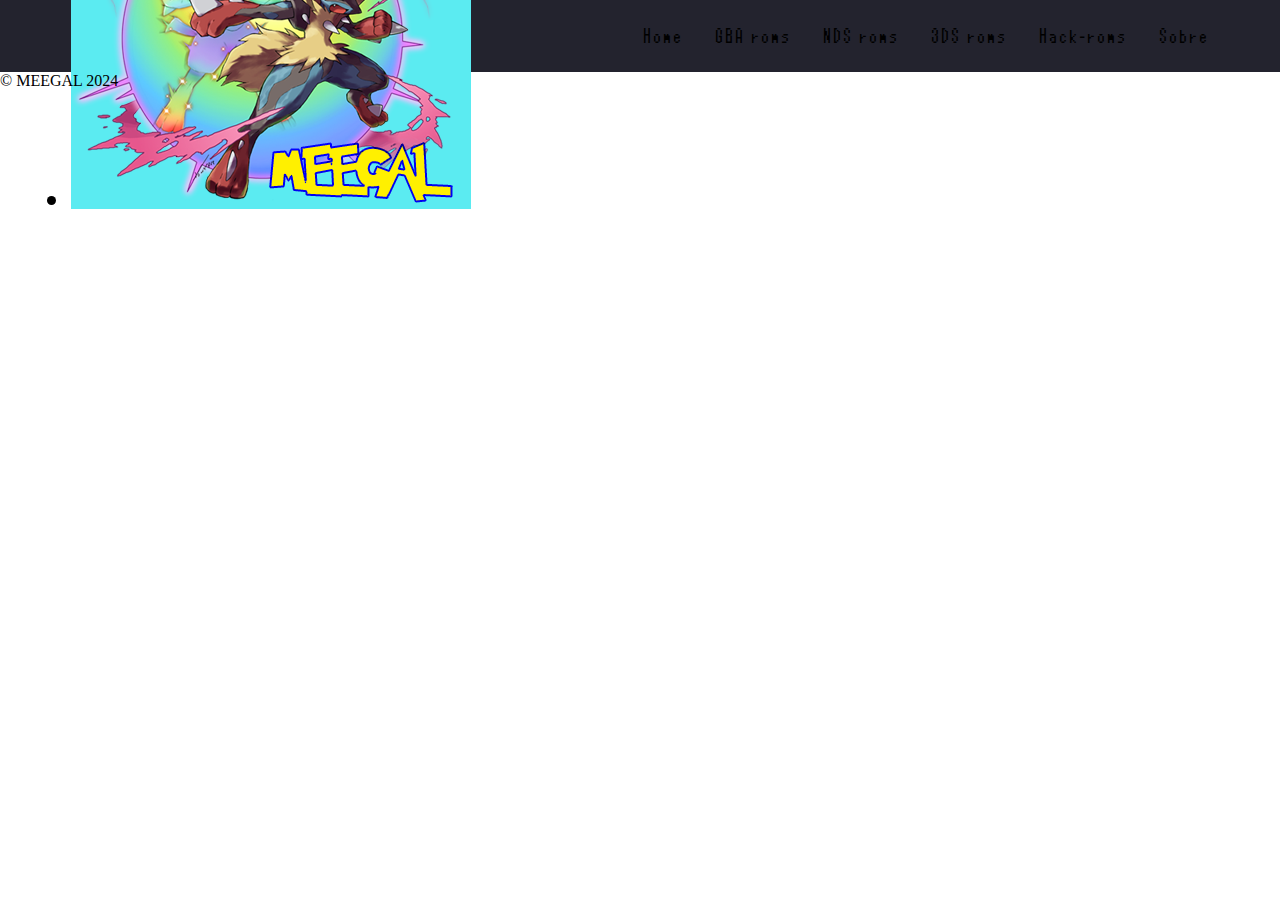
==== MEEGAL/Index.html @ 2f73ba9c "Renomei o nome do arquivo do site" ====
<!DOCTYPE html>
<html lang="pt-br">
	<head>
		<meta charset="UTF-8">
		<title>MEEGAL</title>
		<link rel="stylesheet" type="text/css" href="navbar.css" media="screen">
	</head>
	<body>
	<header>
		<nav>
			<li class="logo" href="/"><img src="Logo site pokémon.png"></li>
			<div class="mobile-menu">
				<div class="line1"></div>
				<div class="line2"></div>
				<div class="line3"></div>
			</div>
			<ul class="nav-list" href="/">
				<li>Home</li>
				<li>GBA roms</li>
				<li>NDS roms</li>
				<li>3DS roms</li>
				<li>Hack-roms</li>
				<li>Sobre</li>
			</ul>
		</nav>
	</header>
	<script src="navbar.js"></script>
		<article>
		</article>
		<footer>
			<p>© MEEGAL 2024</p>
		</footer>
	</body>
</html>
---- MEEGAL/navbar.css ----
*{
	margin: 0;
	padding: 0;
}
a{
	color:#fff;
	text-decoration: none;
	transition: 0.3s;
}
a:hover{
	opacity: 0.7;
}
.logo{
	font-size: 24px;
	text-transform: uppercase;
	letter-spacing: 4px;
}
@font-face{
		font-family: 'Pokémon X';
		src: url('Pokemon X and Y.ttf') format('truetype');
		font-weight: normal;
		font-style: normal;
}
nav{
	display: flex;
	justify-content: space-around;
	align-items: center;
	font-family: Pokémon X;
	background: #23232e;
	height: 8vh;
}
.nav-list{
	list-style: none;
	display: flex;
}
.nav-list li{
	letter-spacing: 3px;
	margin-left: 32px;
}
.mobile-menu{
	cursor: pointer;
	display: none;
	
}
.mobile-menu div{
	width: 32px;
	height: 2px;
	background: #fff;
	margin: 8px;
	transition: 0.3s;
}
@ media (max-width: 999px){
	body{
		overflow-x: hidden;
	}
	.nav-list{
		position: absolute;
		top: 8vh;
		right: 0;
		width: 50vw;
		height: 92vh;
		background: #23232e;
		flex-direction: column;
		align-items: center;
		justify-content: space-around;
		transform: translateX(100%);
		transition: transform 0.3s ease-in;
	}
	.nav-list li{
		margin-left: 0;
		opacity: 0;
	}
	.mobile-menu{
		display: block;
		
	}
	.nav-list.active{
		transform: translateX(0);
	}
	@keyframes navLinkFade {
		from{
			opacity: 0;
			transform: translateX(50px);
			
		}
		to{
			opacity: 1;
			transform: translateX(0);
		}
	}
	.mobile-menu.active .line1{
		transform: rotate(-45deg) translate(-8px, 8px);
	}
	.mobile-menu.active .line2{
		opacity: 0;
	}
	.mobile-menu.active .line3{
		transform: rotate(45deg) translate(-5px, -7px);
	}
}
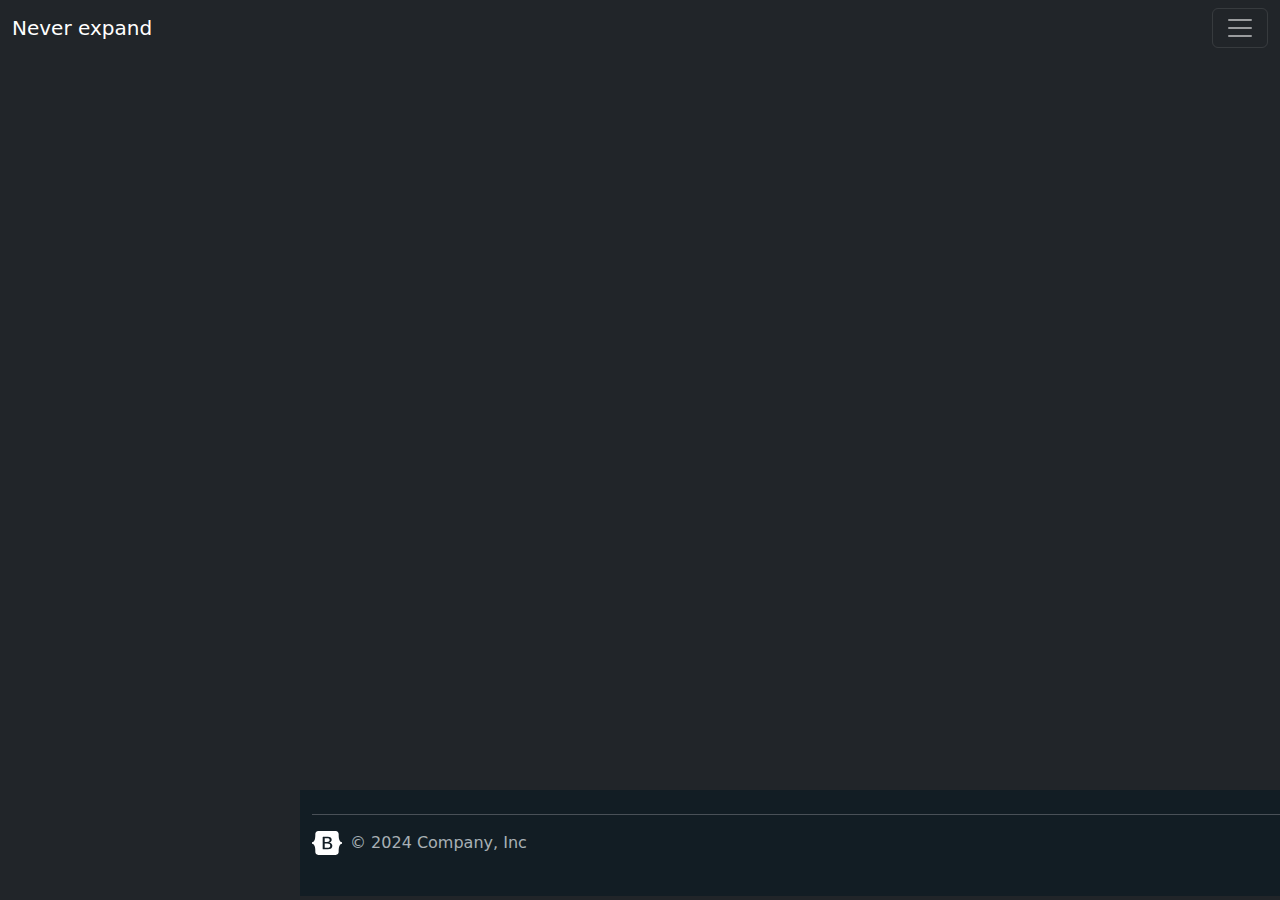
==== commit 32804bd3: "Coloquei o banco de dados de css do bootstrap e refiz o navbar e criei um footer e editei as cores d" ====
--- a/MEEGAL/Index.html
+++ b/MEEGAL/Index.html
@@ -1,34 +1,78 @@
 <!DOCTYPE html>
-<html lang="pt-br">
+<html lang="pt-br" data-bs-theme="dark">
 	<head>
 		<meta charset="UTF-8">
 		<title>MEEGAL</title>
-		<link rel="stylesheet" type="text/css" href="navbar.css" media="screen">
+		<meta name="viewport" content="width=device-width, initial-scale=1">
+		<link href="https://cdn.jsdelivr.net/npm/bootstrap@5.3.3/dist/css/bootstrap.min.css" rel="stylesheet" integrity="sha384-QWTKZyjpPEjISv5WaRU9OFeRpok6YctnYmDr5pNlyT2bRjXh0JMhjY6hW+ALEwIH" crossorigin="anonymous">
+		<link rel="stylesheet" type="text/css" href="color.css" media="screen">
 	</head>
 	<body>
-	<header>
-		<nav>
-			<li class="logo" href="/"><img src="Logo site pokémon.png"></li>
-			<div class="mobile-menu">
-				<div class="line1"></div>
-				<div class="line2"></div>
-				<div class="line3"></div>
+				<nav class="navbar navbar-dark bg-dark" aria-label="First navbar example">
+			<div class="container-fluid">
+			  <a class="navbar-brand" href="#">Never expand</a>
+			  <button class="navbar-toggler collapsed" type="button" data-bs-toggle="collapse" data-bs-target="#navbarsExample01" aria-controls="navbarsExample01" aria-expanded="false" aria-label="Toggle navigation">
+				<span class="navbar-toggler-icon"></span>
+			  </button>
+
+			  <div class="navbar-collapse collapse" id="navbarsExample01" style="">
+				<ul class="navbar-nav me-auto mb-2">
+				  <li class="nav-item">
+					<a class="nav-link active" aria-current="page" href="#">Home</a>
+				  </li>
+				  <li class="nav-item">
+					<a class="nav-link" href="#">Link</a>
+				  </li>
+				  <li class="nav-item">
+					<a class="nav-link disabled" aria-disabled="true">Disabled</a>
+				  </li>
+				  <li class="nav-item dropdown">
+					<a class="nav-link dropdown-toggle" href="#" data-bs-toggle="dropdown" aria-expanded="false">Dropdown</a>
+					<ul class="dropdown-menu">
+					  <li><a class="dropdown-item" href="#">Action</a></li>
+					  <li><a class="dropdown-item" href="#">Another action</a></li>
+					  <li><a class="dropdown-item" href="#">Something else here</a></li>
+					</ul>
+				  </li>
+				</ul>
+				<form role="search">
+				  <input class="form-control" type="search" placeholder="Search" aria-label="Search">
+				</form>
+			  </div>
 			</div>
-			<ul class="nav-list" href="/">
-				<li>Home</li>
-				<li>GBA roms</li>
-				<li>NDS roms</li>
-				<li>3DS roms</li>
-				<li>Hack-roms</li>
-				<li>Sobre</li>
-			</ul>
-		</nav>
-	</header>
-	<script src="navbar.js"></script>
-		<article>
-		</article>
-		<footer>
-			<p>© MEEGAL 2024</p>
-		</footer>
+		  </nav>
+		  <div class="b-example-divider"></div>
+		  <svg xmlns="http://www.w3.org/2000/svg" class="d-none">
+			<symbol id="bootstrap" viewBox="0 0 118 94">
+			<title>Bootstrap</title>
+			<path fill-rule="evenodd" clip-rule="evenodd" d="M24.509 0c-6.733 0-11.715 5.893-11.492 12.284.214 6.14-.064 14.092-2.066 20.577C8.943 39.365 5.547 43.485 0 44.014v5.972c5.547.529 8.943 4.649 10.951 11.153 2.002 6.485 2.28 14.437 2.066 20.577C12.794 88.106 17.776 94 24.51 94H93.5c6.733 0 11.714-5.893 11.491-12.284-.214-6.14.064-14.092 2.066-20.577 2.009-6.504 5.396-10.624 10.943-11.153v-5.972c-5.547-.529-8.934-4.649-10.943-11.153-2.002-6.484-2.28-14.437-2.066-20.577C105.214 5.894 100.233 0 93.5 0H24.508zM80 57.863C80 66.663 73.436 72 62.543 72H44a2 2 0 01-2-2V24a2 2 0 012-2h18.437c9.083 0 15.044 4.92 15.044 12.474 0 5.302-4.01 10.049-9.119 10.88v.277C75.317 46.394 80 51.21 80 57.863zM60.521 28.34H49.948v14.934h8.905c6.884 0 10.68-2.772 10.68-7.727 0-4.643-3.264-7.207-9.012-7.207zM49.948 49.2v16.458H60.91c7.167 0 10.964-2.876 10.964-8.281 0-5.406-3.903-8.178-11.425-8.178H49.948z" fill="white"></path>
+			</symbol>
+			<symbol id="facebook" viewBox="0 0 16 16">
+			<path d="M16 8.049c0-4.446-3.582-8.05-8-8.05C3.58 0-.002 3.603-.002 8.05c0 4.017 2.926 7.347 6.75 7.951v-5.625h-2.03V8.05H6.75V6.275c0-2.017 1.195-3.131 3.022-3.131.876 0 1.791.157 1.791.157v1.98h-1.009c-.993 0-1.303.621-1.303 1.258v1.51h2.218l-.354 2.326H9.25V16c3.824-.604 6.75-3.934 6.75-7.951z" fill="white"></path>
+			</symbol>
+			<symbol id="instagram" viewBox="0 0 16 16">
+			<path d="M8 0C5.829 0 5.556.01 4.703.048 3.85.088 3.269.222 2.76.42a3.917 3.917 0 0 0-1.417.923A3.927 3.927 0 0 0 .42 2.76C.222 3.268.087 3.85.048 4.7.01 5.555 0 5.827 0 8.001c0 2.172.01 2.444.048 3.297.04.852.174 1.433.372 1.942.205.526.478.972.923 1.417.444.445.89.719 1.416.923.51.198 1.09.333 1.942.372C5.555 15.99 5.827 16 8 16s2.444-.01 3.298-.048c.851-.04 1.434-.174 1.943-.372a3.916 3.916 0 0 0 1.416-.923c.445-.445.718-.891.923-1.417.197-.509.332-1.09.372-1.942C15.99 10.445 16 10.173 16 8s-.01-2.445-.048-3.299c-.04-.851-.175-1.433-.372-1.941a3.926 3.926 0 0 0-.923-1.417A3.911 3.911 0 0 0 13.24.42c-.51-.198-1.092-.333-1.943-.372C10.443.01 10.172 0 7.998 0h.003zm-.717 1.442h.718c2.136 0 2.389.007 3.232.046.78.035 1.204.166 1.486.275.373.145.64.319.92.599.28.28.453.546.598.92.11.281.24.705.275 1.485.039.843.047 1.096.047 3.231s-.008 2.389-.047 3.232c-.035.78-.166 1.203-.275 1.485a2.47 2.47 0 0 1-.599.919c-.28.28-.546.453-.92.598-.28.11-.704.24-1.485.276-.843.038-1.096.047-3.232.047s-2.39-.009-3.233-.047c-.78-.036-1.203-.166-1.485-.276a2.478 2.478 0 0 1-.92-.598 2.48 2.48 0 0 1-.6-.92c-.109-.281-.24-.705-.275-1.485-.038-.843-.046-1.096-.046-3.233 0-2.136.008-2.388.046-3.231.036-.78.166-1.204.276-1.486.145-.373.319-.64.599-.92.28-.28.546-.453.92-.598.282-.11.705-.24 1.485-.276.738-.034 1.024-.044 2.515-.045v.002zm4.988 1.328a.96.96 0 1 0 0 1.92.96.96 0 0 0 0-1.92zm-4.27 1.122a4.109 4.109 0 1 0 0 8.217 4.109 4.109 0 0 0 0-8.217zm0 1.441a2.667 2.667 0 1 1 0 5.334 2.667 2.667 0 0 1 0-5.334z" fill="white"></path>
+			</symbol>
+			<symbol id="twitter" viewBox="0 0 16 16">
+			<path d="M5.026 15c6.038 0 9.341-5.003 9.341-9.334 0-.14 0-.282-.006-.422A6.685 6.685 0 0 0 16 3.542a6.658 6.658 0 0 1-1.889.518 3.301 3.301 0 0 0 1.447-1.817 6.533 6.533 0 0 1-2.087.793A3.286 3.286 0 0 0 7.875 6.03a9.325 9.325 0 0 1-6.767-3.429 3.289 3.289 0 0 0 1.018 4.382A3.323 3.323 0 0 1 .64 6.575v.045a3.288 3.288 0 0 0 2.632 3.218 3.203 3.203 0 0 1-.865.115 3.23 3.23 0 0 1-.614-.057 3.283 3.283 0 0 0 3.067 2.277A6.588 6.588 0 0 1 .78 13.58a6.32 6.32 0 0 1-.78-.045A9.344 9.344 0 0 0 5.026 15z" fill="white"></path>
+			</symbol>
+		  </svg>
+		  <div class="container">
+			<footer class="d-flex flex-wrap justify-content-between align-items-center py-3 my-4 border-top">
+				<div class="col-md-4 d-flex align-items-center">
+					<a href="/" class="mb-3 me-2 mb-md-0 text-body-secondary text-decoration-none lh-1">
+						<svg class="bi" width="30" height="24"><use xlink:href="#bootstrap"></use></svg>
+					</a>
+					<span class="mb-3 mb-md-0 text-body-secondary">© 2024 Company, Inc</span>
+				</div>
+
+				<ul class="nav col-md-4 justify-content-end list-unstyled d-flex">
+					<li class="ms-3"><a class="text-body-secondary" href="#"><svg class="bi" width="24" height="24"><use xlink:href="#twitter"></use></svg></a></li>
+					<li class="ms-3"><a class="text-body-secondary" href="#"><svg class="bi" width="24" height="24"><use xlink:href="#instagram"></use></svg></a></li>
+					<li class="ms-3"><a class="text-body-secondary" href="#"><svg class="bi" width="24" height="24"><use xlink:href="#facebook"></use></svg></a></li>
+				</ul>
+			</footer>
+		  </div>
+		<script src="https://cdn.jsdelivr.net/npm/bootstrap@5.3.3/dist/js/bootstrap.bundle.min.js" integrity="sha384-YvpcrYf0tY3lHB60NNkmXc5s9fDVZLESaAA55NDzOxhy9GkcIdslK1eN7N6jIeHz" crossorigin="anonymous"></script>
 	</body>
 </html>--- a/MEEGAL/color.css
+++ b/MEEGAL/color.css
@@ -0,0 +1,11 @@
+footer span{
+	color:white;
+}
+.container{
+	position:absolute;
+	top: 790px; left: 300px;
+	position: ;
+	background-color: #121D24;
+	background-size: cover;
+	width: 10000px;
+}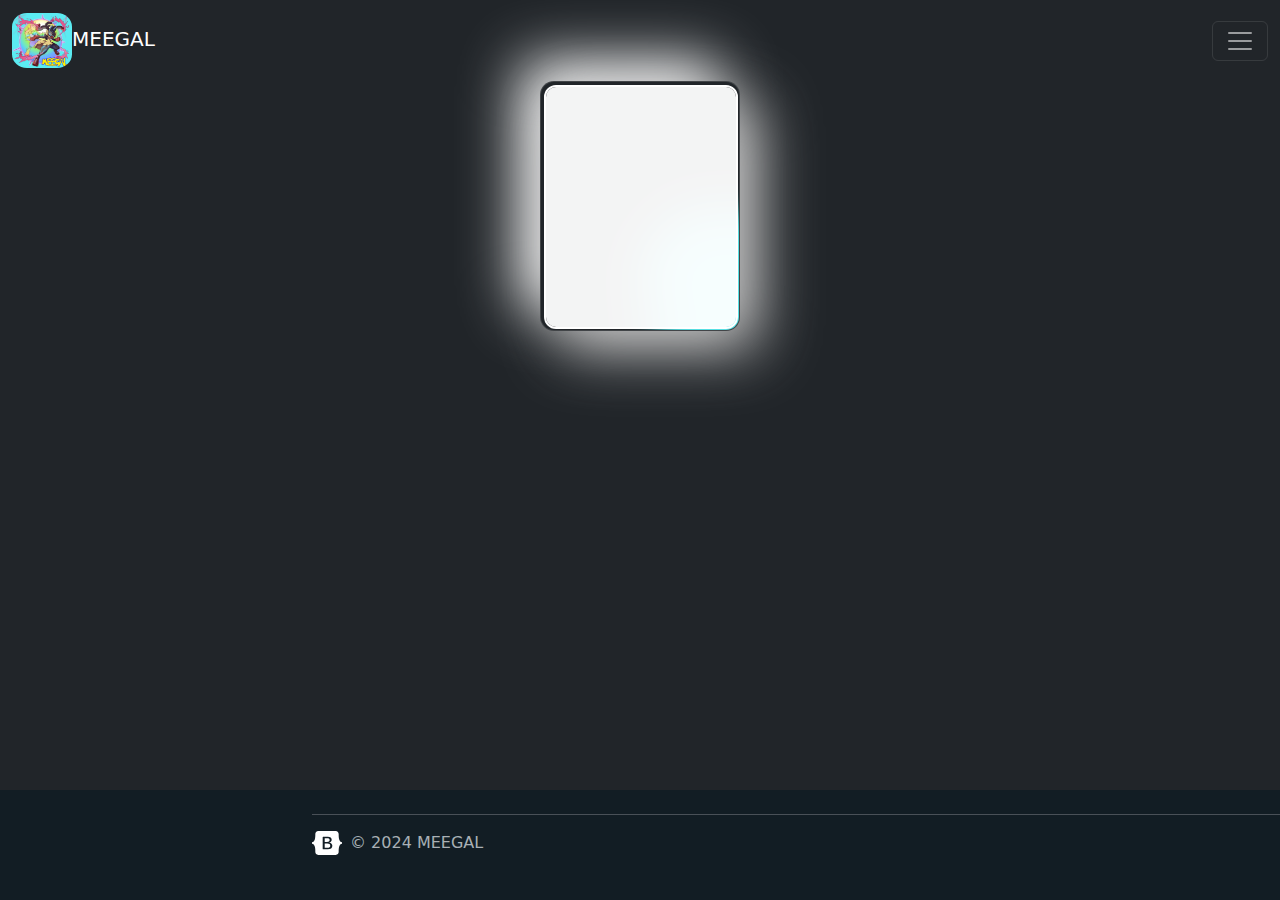
==== commit 230b11a9: "Adicionei mais elementos gráficos ao site arrumei a parte do footer por enquanto, adicionei a logo n" ====
--- a/MEEGAL/Index.html
+++ b/MEEGAL/Index.html
@@ -10,7 +10,9 @@
 	<body>
 				<nav class="navbar navbar-dark bg-dark" aria-label="First navbar example">
 			<div class="container-fluid">
-			  <a class="navbar-brand" href="#">Never expand</a>
+			  <a class="navbar-brand" href="#">
+				<img src="Logo site pokémon.png" alt="Logo" width="60" height="55" class="d-inline-block align-text-center" style="border-radius: 25%;">MEEGAL
+			  </a>
 			  <button class="navbar-toggler collapsed" type="button" data-bs-toggle="collapse" data-bs-target="#navbarsExample01" aria-controls="navbarsExample01" aria-expanded="false" aria-label="Toggle navigation">
 				<span class="navbar-toggler-icon"></span>
 			  </button>
@@ -21,23 +23,24 @@
 					<a class="nav-link active" aria-current="page" href="#">Home</a>
 				  </li>
 				  <li class="nav-item">
-					<a class="nav-link" href="#">Link</a>
+					<a class="nav-link" href="#">Pokedex</a>
 				  </li>
 				  <li class="nav-item">
-					<a class="nav-link disabled" aria-disabled="true">Disabled</a>
+					<a class="nav-link" href="#">Emuladores</a>
 				  </li>
 				  <li class="nav-item dropdown">
-					<a class="nav-link dropdown-toggle" href="#" data-bs-toggle="dropdown" aria-expanded="false">Dropdown</a>
+					<a class="nav-link dropdown-toggle" href="#" data-bs-toggle="dropdown" aria-expanded="false">Seções</a>
 					<ul class="dropdown-menu">
-					  <li><a class="dropdown-item" href="#">Action</a></li>
-					  <li><a class="dropdown-item" href="#">Another action</a></li>
-					  <li><a class="dropdown-item" href="#">Something else here</a></li>
+					  <li><a class="dropdown-item" href="#">GBA ROMS</a></li>
+					  <li><a class="dropdown-item" href="#">DS ROMS</a></li>
+					  <li><a class="dropdown-item" href="#">3DS ROMS</a></li>
+					  <li><a class="dropdown-item" href="#">HACK ROMS</a></li>
 					</ul>
 				  </li>
 				</ul>
-				<form role="search">
-				  <input class="form-control" type="search" placeholder="Search" aria-label="Search">
-				</form>
+				<div class="input-container">
+					<input class="input" name="text" type="text" placeholder="Search the internet..."/>
+				</div>
 			  </div>
 			</div>
 		  </nav>
@@ -63,7 +66,7 @@
 					<a href="/" class="mb-3 me-2 mb-md-0 text-body-secondary text-decoration-none lh-1">
 						<svg class="bi" width="30" height="24"><use xlink:href="#bootstrap"></use></svg>
 					</a>
-					<span class="mb-3 mb-md-0 text-body-secondary">© 2024 Company, Inc</span>
+					<span class="mb-3 mb-md-0 text-body-secondary">© 2024 MEEGAL</span>
 				</div>
 
 				<ul class="nav col-md-4 justify-content-end list-unstyled d-flex">
@@ -73,6 +76,11 @@
 				</ul>
 			</footer>
 		  </div>
+		  <center><div class="barra"></div>
+		  <div class="card">
+			<div class="bg"></div>
+			<div class="blob"></div>
+		  </div></center>
 		<script src="https://cdn.jsdelivr.net/npm/bootstrap@5.3.3/dist/js/bootstrap.bundle.min.js" integrity="sha384-YvpcrYf0tY3lHB60NNkmXc5s9fDVZLESaAA55NDzOxhy9GkcIdslK1eN7N6jIeHz" crossorigin="anonymous"></script>
 	</body>
 </html>--- a/MEEGAL/color.css
+++ b/MEEGAL/color.css
@@ -1,11 +1,303 @@
 footer span{
 	color:white;
+}
+.barra{
+	background-color: #121D24;
+	position: absolute;
+	top: 790px;
+	width: 1900px;
+	height:150px;
+	position: fixed;
+
 }
 .container{
 	position:absolute;
 	top: 790px; left: 300px;
-	position: ;
+	position: fixed;
 	background-color: #121D24;
 	background-size: cover;
 	width: 10000px;
-}+	z-index: 10;
+}
+
+a {
+	cursor: pointer;
+}
+
+/* From Uiverse.io by 0xnihilism */ 
+.input {
+  width: 100%;
+  max-width: 270px;
+  height: 60px;
+  padding: 12px;
+  font-size: 18px;
+  font-family: "Courier New", monospace;
+  color: #000;
+  background-color: #fff;
+  border: 4px solid #000;
+  border-radius: 0;
+  outline: none;
+  transition: all 0.3s ease;
+  box-shadow: 8px 8px 0 #000;
+}
+
+.input::placeholder {
+  color: #888;
+}
+
+.input:hover {
+  transform: translate(-4px, -4px);
+  box-shadow: 12px 12px 0 #000;
+}
+
+.input:focus {
+  background-color: #000;
+  color: #fff;
+  border-color: #ffffff;
+}
+
+.input:focus::placeholder {
+  color: #fff;
+}
+
+@keyframes typing {
+  from {
+    width: 0;
+  }
+  to {
+    width: 100%;
+  }
+}
+
+@keyframes blink {
+  50% {
+    border-color: transparent;
+  }
+}
+
+.input:focus::after {
+  content: "|";
+  position: absolute;
+  right: 10px;
+  animation: blink 0.7s step-end infinite;
+}
+
+.input:valid {
+  animation: typing 2s steps(30, end);
+}
+.input-container {
+  position: relative;
+  width: 100%;
+  max-width: 270px;
+}
+
+.input {
+  width: 100%;
+  height: 60px;
+  padding: 12px;
+  font-size: 18px;
+  font-family: "Courier New", monospace;
+  color: #000;
+  background-color: #fff;
+  border: 4px solid #000;
+  border-radius: 0;
+  outline: none;
+  transition: all 0.3s ease;
+  box-shadow: 8px 8px 0 #000;
+}
+
+.input::placeholder {
+  color: #888;
+}
+
+.input:hover {
+  transform: translate(-4px, -4px);
+  box-shadow: 12px 12px 0 #000;
+}
+
+.input:focus {
+  background-color: #010101;
+  color: #fff;
+  border-color: #d6d9dd;
+}
+
+.input:focus::placeholder {
+  color: #fff;
+}
+
+@keyframes shake {
+  0% {
+    transform: translateX(0);
+  }
+  25% {
+    transform: translateX(-5px) rotate(-5deg);
+  }
+  50% {
+    transform: translateX(5px) rotate(5deg);
+  }
+  75% {
+    transform: translateX(-5px) rotate(-5deg);
+  }
+  100% {
+    transform: translateX(0);
+  }
+}
+
+.input:focus {
+  animation: shake 0.5s ease-in-out;
+}
+
+@keyframes glitch {
+  0% {
+    transform: none;
+    opacity: 1;
+  }
+  7% {
+    transform: skew(-0.5deg, -0.9deg);
+    opacity: 0.75;
+  }
+  10% {
+    transform: none;
+    opacity: 1;
+  }
+  27% {
+    transform: none;
+    opacity: 1;
+  }
+  30% {
+    transform: skew(0.8deg, -0.1deg);
+    opacity: 0.75;
+  }
+  35% {
+    transform: none;
+    opacity: 1;
+  }
+  52% {
+    transform: none;
+    opacity: 1;
+  }
+  55% {
+    transform: skew(-1deg, 0.2deg);
+    opacity: 0.75;
+  }
+  50% {
+    transform: none;
+    opacity: 1;
+  }
+  72% {
+    transform: none;
+    opacity: 1;
+  }
+  75% {
+    transform: skew(0.4deg, 1deg);
+    opacity: 0.75;
+  }
+  80% {
+    transform: none;
+    opacity: 1;
+  }
+  100% {
+    transform: none;
+    opacity: 1;
+  }
+}
+
+.input:not(:placeholder-shown) {
+  animation: glitch 1s linear infinite;
+}
+
+.input-container::after {
+  content: "|";
+  position: absolute;
+  right: 10px;
+  top: 50%;
+  transform: translateY(-50%);
+  color: #000;
+  animation: blink 0.7s step-end infinite;
+}
+
+@keyframes blink {
+  50% {
+    opacity: 0;
+  }
+}
+
+.input:focus + .input-container::after {
+  color: #fff;
+}
+
+.input:not(:placeholder-shown) {
+  font-weight: bold;
+  letter-spacing: 1px;
+  text-shadow: 0px 0px 0 #000;
+}
+
+
+.card {
+  position: relative;
+  width: 200px;
+  height: 250px;
+  border-radius: 14px;
+  z-index: 1111;
+  overflow: hidden;
+  display: flex;
+  flex-direction: column;
+  align-items: center;
+  justify-content: center;
+  box-shadow: 20px 20px 60px #bebebe, -20px -20px 60px #ffffff;
+  ;
+}
+
+.bg {
+  position: absolute;
+  top: 5px;
+  left: 5px;
+  width: 190px;
+  height: 240px;
+  z-index: 2;
+  background: rgba(255, 255, 255, .95);
+  backdrop-filter: blur(24px);
+  border-radius: 10px;
+  overflow: hidden;
+  outline: 2px solid white;
+}
+
+.blob {
+  position: absolute;
+  z-index: 1;
+  top: 50%;
+  left: 50%;
+  width: 150px;
+  height: 150px;
+  border-radius: 50%;
+  background-color: #58E2E6;
+  opacity: 1;
+  filter: blur(12px);
+  animation: blob-bounce 5s infinite ease;
+}
+
+@keyframes blob-bounce {
+  0% {
+    transform: translate(-100%, -100%) translate3d(0, 0, 0);
+  }
+
+  25% {
+    transform: translate(-100%, -100%) translate3d(100%, 0, 0);
+  }
+
+  50% {
+    transform: translate(-100%, -100%) translate3d(100%, 100%, 0);
+  }
+
+  75% {
+    transform: translate(-100%, -100%) translate3d(0, 100%, 0);
+  }
+
+  100% {
+    transform: translate(-100%, -100%) translate3d(0, 0, 0);
+  }
+}
+
+
+
+
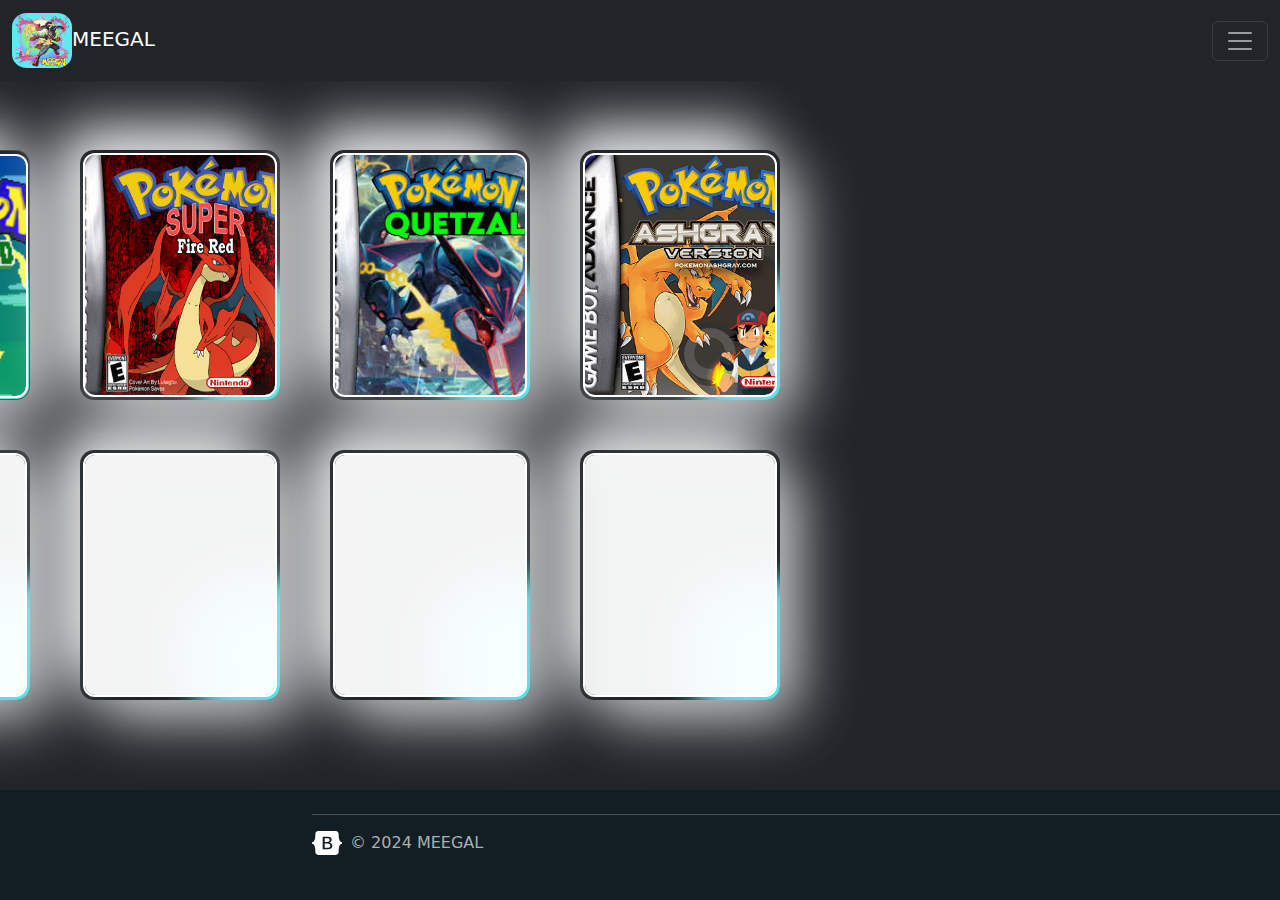
==== commit 859dfa47: "Coloquei mais cards e algumas imagens dentro deles" ====
--- a/MEEGAL/Index.html
+++ b/MEEGAL/Index.html
@@ -80,7 +80,42 @@
 		  <div class="card">
 			<div class="bg"></div>
 			<div class="blob"></div>
-		  </div></center>
+		  </div>
+		  
+		  <div class="card2">
+			<div class="bg2"></div>
+			<div class="blob2"></div>
+		  </div>
+		  
+		  <div class="card3">
+			<div class="bg3"></div>
+			<div class="blob3"></div>
+		  </div>
+		  
+		  <div class="card4">
+			<div class="bg4"></div>
+			<div class="blob4"></div>
+		  </div>
+		  
+		  <div class="card5">
+			<div class="bg5"></div>
+			<div class="blob5"></div>
+		  </div>
+		  
+		  <div class="card6">
+			<div class="bg6"></div>
+			<div class="blob6"></div>
+		  </div>
+		  
+		  <div class="card7">
+			<div class="bg7"></div>
+			<div class="blob7"></div>
+		  </div>
+		  
+		  <div class="card8">
+			<div class="bg8"></div>
+			<div class="blob8"></div>
+		  </div>
 		<script src="https://cdn.jsdelivr.net/npm/bootstrap@5.3.3/dist/js/bootstrap.bundle.min.js" integrity="sha384-YvpcrYf0tY3lHB60NNkmXc5s9fDVZLESaAA55NDzOxhy9GkcIdslK1eN7N6jIeHz" crossorigin="anonymous"></script>
 	</body>
 </html>--- a/MEEGAL/color.css
+++ b/MEEGAL/color.css
@@ -1,5 +1,8 @@
 footer span{
 	color:white;
+}
+nav{
+	z-index: 1112;
 }
 .barra{
 	background-color: #121D24;
@@ -245,7 +248,9 @@
   align-items: center;
   justify-content: center;
   box-shadow: 20px 20px 60px #bebebe, -20px -20px 60px #ffffff;
-  ;
+  position: absolute;
+  right: 1250px; top: 150px;
+
 }
 
 .bg {
@@ -260,6 +265,7 @@
   border-radius: 10px;
   overflow: hidden;
   outline: 2px solid white;
+  background-image: url('PKDE.jpg'); background-size: cover; background-repeat: no-repeat; background-position-x: center;
 }
 
 .blob {
@@ -298,6 +304,476 @@
   }
 }
 
-
-
-
+.card2 {
+  position: relative;
+  width: 200px;
+  height: 250px;
+  border-radius: 14px;
+  z-index: 1111;
+  overflow: hidden;
+  display: flex;
+  flex-direction: column;
+  align-items: center;
+  justify-content: center;
+  box-shadow: 20px 20px 60px #bebebe, -20px -20px 60px #ffffff;
+  position: absolute;
+  right: 1000px; top: 150px;
+}
+
+.bg2 {
+  position: absolute;
+  top: 5px;
+  left: 5px;
+  width: 190px;
+  height: 240px;
+  z-index: 2;
+  background: rgba(255, 255, 255, .95);
+  backdrop-filter: blur(24px);
+  border-radius: 10px;
+  overflow: hidden;
+  outline: 2px solid white;
+  background-image: url('PKSF.jpg'); background-size: cover; background-repeat: no-repeat; background-position-x: center;
+}
+
+.blob2 {
+  position: absolute;
+  z-index: 1;
+  top: 50%;
+  left: 50%;
+  width: 150px;
+  height: 150px;
+  border-radius: 50%;
+  background-color: #58E2E6;
+  opacity: 1;
+  filter: blur(12px);
+  animation: blob-bounce 5s infinite ease;
+}
+
+@keyframes blob-bounce {
+  0% {
+    transform: translate(-100%, -100%) translate3d(0, 0, 0);
+  }
+
+  25% {
+    transform: translate(-100%, -100%) translate3d(100%, 0, 0);
+  }
+
+  50% {
+    transform: translate(-100%, -100%) translate3d(100%, 100%, 0);
+  }
+
+  75% {
+    transform: translate(-100%, -100%) translate3d(0, 100%, 0);
+  }
+
+  100% {
+    transform: translate(-100%, -100%) translate3d(0, 0, 0);
+  }
+}
+
+.card3 {
+  position: relative;
+  width: 200px;
+  height: 250px;
+  border-radius: 14px;
+  z-index: 1111;
+  overflow: hidden;
+  display: flex;
+  flex-direction: column;
+  align-items: center;
+  justify-content: center;
+  box-shadow: 20px 20px 60px #bebebe, -20px -20px 60px #ffffff;
+  position: absolute;
+  right: 750px; top: 150px;
+}
+
+.bg3 {
+  position: absolute;
+  top: 5px;
+  left: 5px;
+  width: 190px;
+  height: 240px;
+  z-index: 2;
+  background: rgba(255, 255, 255, .95);
+  backdrop-filter: blur(24px);
+  border-radius: 10px;
+  overflow: hidden;
+  outline: 2px solid white;
+  background-image: url('PKQ.jpeg'); background-size: cover; background-repeat: no-repeat; background-position-x: center;
+}
+
+.blob3 {
+  position: absolute;
+  z-index: 1;
+  top: 50%;
+  left: 50%;
+  width: 150px;
+  height: 150px;
+  border-radius: 50%;
+  background-color: #58E2E6;
+  opacity: 1;
+  filter: blur(12px);
+  animation: blob-bounce 5s infinite ease;
+}
+
+@keyframes blob-bounce {
+  0% {
+    transform: translate(-100%, -100%) translate3d(0, 0, 0);
+  }
+
+  25% {
+    transform: translate(-100%, -100%) translate3d(100%, 0, 0);
+  }
+
+  50% {
+    transform: translate(-100%, -100%) translate3d(100%, 100%, 0);
+  }
+
+  75% {
+    transform: translate(-100%, -100%) translate3d(0, 100%, 0);
+  }
+
+  100% {
+    transform: translate(-100%, -100%) translate3d(0, 0, 0);
+  }
+}
+
+.card4 {
+  position: relative;
+  width: 200px;
+  height: 250px;
+  border-radius: 14px;
+  z-index: 1111;
+  overflow: hidden;
+  display: flex;
+  flex-direction: column;
+  align-items: center;
+  justify-content: center;
+  box-shadow: 20px 20px 60px #bebebe, -20px -20px 60px #ffffff;
+  position: absolute;
+  right: 500px; top: 150px;
+}
+
+.bg4 {
+  position: absolute;
+  top: 5px;
+  left: 5px;
+  width: 190px;
+  height: 240px;
+  z-index: 2;
+  background: rgba(255, 255, 255, .95);
+  backdrop-filter: blur(24px);
+  border-radius: 10px;
+  overflow: hidden;
+  outline: 2px solid white;
+  background-image: url('PKAG.jpg'); background-size: cover; background-repeat: no-repeat; background-position-x: center;
+}
+
+.blob4 {
+  position: absolute;
+  z-index: 1;
+  top: 50%;
+  left: 50%;
+  width: 150px;
+  height: 150px;
+  border-radius: 50%;
+  background-color: #58E2E6;
+  opacity: 1;
+  filter: blur(12px);
+  animation: blob-bounce 5s infinite ease;
+}
+
+@keyframes blob-bounce {
+  0% {
+    transform: translate(-100%, -100%) translate3d(0, 0, 0);
+  }
+
+  25% {
+    transform: translate(-100%, -100%) translate3d(100%, 0, 0);
+  }
+
+  50% {
+    transform: translate(-100%, -100%) translate3d(100%, 100%, 0);
+  }
+
+  75% {
+    transform: translate(-100%, -100%) translate3d(0, 100%, 0);
+  }
+
+  100% {
+    transform: translate(-100%, -100%) translate3d(0, 0, 0);
+  }
+}
+
+.card5 {
+  position: relative;
+  width: 200px;
+  height: 250px;
+  border-radius: 14px;
+  z-index: 1111;
+  overflow: hidden;
+  display: flex;
+  flex-direction: column;
+  align-items: center;
+  justify-content: center;
+  box-shadow: 20px 20px 60px #bebebe, -20px -20px 60px #ffffff;
+  position: absolute;
+  right: 500px; top: 450px;
+}
+
+.bg5 {
+  position: absolute;
+  top: 5px;
+  left: 5px;
+  width: 190px;
+  height: 240px;
+  z-index: 2;
+  background: rgba(255, 255, 255, .95);
+  backdrop-filter: blur(24px);
+  border-radius: 10px;
+  overflow: hidden;
+  outline: 2px solid white;
+}
+
+.blob5 {
+  position: absolute;
+  z-index: 1;
+  top: 50%;
+  left: 50%;
+  width: 150px;
+  height: 150px;
+  border-radius: 50%;
+  background-color: #58E2E6;
+  opacity: 1;
+  filter: blur(12px);
+  animation: blob-bounce 5s infinite ease;
+}
+
+@keyframes blob-bounce {
+  0% {
+    transform: translate(-100%, -100%) translate3d(0, 0, 0);
+  }
+
+  25% {
+    transform: translate(-100%, -100%) translate3d(100%, 0, 0);
+  }
+
+  50% {
+    transform: translate(-100%, -100%) translate3d(100%, 100%, 0);
+  }
+
+  75% {
+    transform: translate(-100%, -100%) translate3d(0, 100%, 0);
+  }
+
+  100% {
+    transform: translate(-100%, -100%) translate3d(0, 0, 0);
+  }
+}
+
+.card6 {
+  position: relative;
+  width: 200px;
+  height: 250px;
+  border-radius: 14px;
+  z-index: 1111;
+  overflow: hidden;
+  display: flex;
+  flex-direction: column;
+  align-items: center;
+  justify-content: center;
+  box-shadow: 20px 20px 60px #bebebe, -20px -20px 60px #ffffff;
+  position: absolute;
+  right: 1250px; top: 450px;
+}
+
+.bg6 {
+  position: absolute;
+  top: 5px;
+  left: 5px;
+  width: 190px;
+  height: 240px;
+  z-index: 2;
+  background: rgba(255, 255, 255, .95);
+  backdrop-filter: blur(24px);
+  border-radius: 10px;
+  overflow: hidden;
+  outline: 2px solid white;
+}
+
+.blob6 {
+  position: absolute;
+  z-index: 1;
+  top: 50%;
+  left: 50%;
+  width: 150px;
+  height: 150px;
+  border-radius: 50%;
+  background-color: #58E2E6;
+  opacity: 1;
+  filter: blur(12px);
+  animation: blob-bounce 5s infinite ease;
+}
+
+@keyframes blob-bounce {
+  0% {
+    transform: translate(-100%, -100%) translate3d(0, 0, 0);
+  }
+
+  25% {
+    transform: translate(-100%, -100%) translate3d(100%, 0, 0);
+  }
+
+  50% {
+    transform: translate(-100%, -100%) translate3d(100%, 100%, 0);
+  }
+
+  75% {
+    transform: translate(-100%, -100%) translate3d(0, 100%, 0);
+  }
+
+  100% {
+    transform: translate(-100%, -100%) translate3d(0, 0, 0);
+  }
+}
+
+.card7 {
+  position: relative;
+  width: 200px;
+  height: 250px;
+  border-radius: 14px;
+  z-index: 1111;
+  overflow: hidden;
+  display: flex;
+  flex-direction: column;
+  align-items: center;
+  justify-content: center;
+  box-shadow: 20px 20px 60px #bebebe, -20px -20px 60px #ffffff;
+  position: absolute;
+  right: 1000px; top: 450px;
+}
+
+.bg7 {
+  position: absolute;
+  top: 5px;
+  left: 5px;
+  width: 190px;
+  height: 240px;
+  z-index: 2;
+  background: rgba(255, 255, 255, .95);
+  backdrop-filter: blur(24px);
+  border-radius: 10px;
+  overflow: hidden;
+  outline: 2px solid white;
+}
+
+.blob7 {
+  position: absolute;
+  z-index: 1;
+  top: 50%;
+  left: 50%;
+  width: 150px;
+  height: 150px;
+  border-radius: 50%;
+  background-color: #58E2E6;
+  opacity: 1;
+  filter: blur(12px);
+  animation: blob-bounce 5s infinite ease;
+}
+
+@keyframes blob-bounce {
+  0% {
+    transform: translate(-100%, -100%) translate3d(0, 0, 0);
+  }
+
+  25% {
+    transform: translate(-100%, -100%) translate3d(100%, 0, 0);
+  }
+
+  50% {
+    transform: translate(-100%, -100%) translate3d(100%, 100%, 0);
+  }
+
+  75% {
+    transform: translate(-100%, -100%) translate3d(0, 100%, 0);
+  }
+
+  100% {
+    transform: translate(-100%, -100%) translate3d(0, 0, 0);
+  }
+}
+
+.card8 {
+  position: relative;
+  width: 200px;
+  height: 250px;
+  border-radius: 14px;
+  z-index: 1111;
+  overflow: hidden;
+  display: flex;
+  flex-direction: column;
+  align-items: center;
+  justify-content: center;
+  box-shadow: 20px 20px 60px #bebebe, -20px -20px 60px #ffffff;
+  position: absolute;
+  right: 750px; top: 450px;
+}
+
+.bg8 {
+  position: absolute;
+  top: 5px;
+  left: 5px;
+  width: 190px;
+  height: 240px;
+  z-index: 2;
+  background: rgba(255, 255, 255, .95);
+  backdrop-filter: blur(24px);
+  border-radius: 10px;
+  overflow: hidden;
+  outline: 2px solid white;
+}
+
+.blob8 {
+  position: absolute;
+  z-index: 1;
+  top: 50%;
+  left: 50%;
+  width: 150px;
+  height: 150px;
+  border-radius: 50%;
+  background-color: #58E2E6;
+  opacity: 1;
+  filter: blur(12px);
+  animation: blob-bounce 5s infinite ease;
+}
+
+@keyframes blob-bounce {
+  0% {
+    transform: translate(-100%, -100%) translate3d(0, 0, 0);
+  }
+
+  25% {
+    transform: translate(-100%, -100%) translate3d(100%, 0, 0);
+  }
+
+  50% {
+    transform: translate(-100%, -100%) translate3d(100%, 100%, 0);
+  }
+
+  75% {
+    transform: translate(-100%, -100%) translate3d(0, 100%, 0);
+  }
+
+  100% {
+    transform: translate(-100%, -100%) translate3d(0, 0, 0);
+  }
+}
+
+
+
+
+
+
+
+
+
